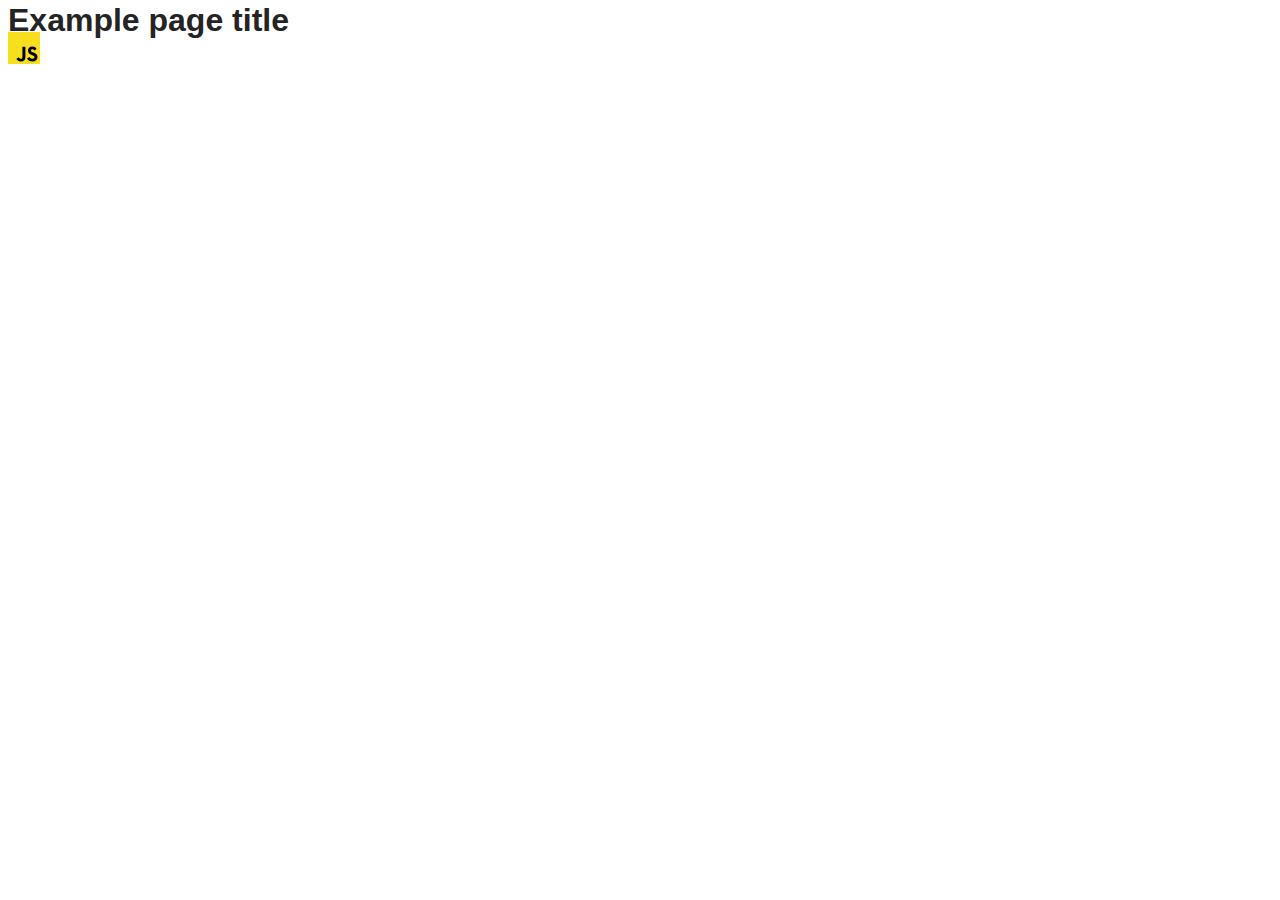
==== src/index.html @ be9fd15d "Initial commit" ====
<!DOCTYPE html>
<html lang="en">
  <head>
    <meta charset="UTF-8" />
    <link rel="icon" type="image/svg+xml" href="/favicon.svg" />
    <meta name="viewport" content="width=device-width, initial-scale=1.0" />
    <title>Vanilla App Template</title>
    <link rel="stylesheet" href="./css/styles.css" />
  </head>
  <body>
    <load ="partials/header.html" />

    <section>
      <h1>Example page title</h1>
      <!-- Path to images as from index.html file -->
      <img src="./img/javascript.svg" alt="" />
    </section>

    <!-- Loads the specified .html file -->
    <load ="partials/vite-promo.html" />

    <script type="module" src="./main.js"></script>
  </body>
</html>
---- src/css/styles.css ----
/**
  |============================
  | include css partials with
  | default @import url()
  |============================
*/
@import url('./reset.css');
@import url('./vite-promo.css');
@import url('./header.css');

:root {
  font-family: Inter, Avenir, Helvetica, Arial, sans-serif;
  font-size: 16px;
  line-height: 24px;
  font-weight: 400;

  color: #242424;
  background-color: rgba(255, 255, 255, 0.87);

  font-synthesis: none;
  text-rendering: optimizeLegibility;
  -webkit-font-smoothing: antialiased;
  -moz-osx-font-smoothing: grayscale;
  -webkit-text-size-adjust: 100%;
}
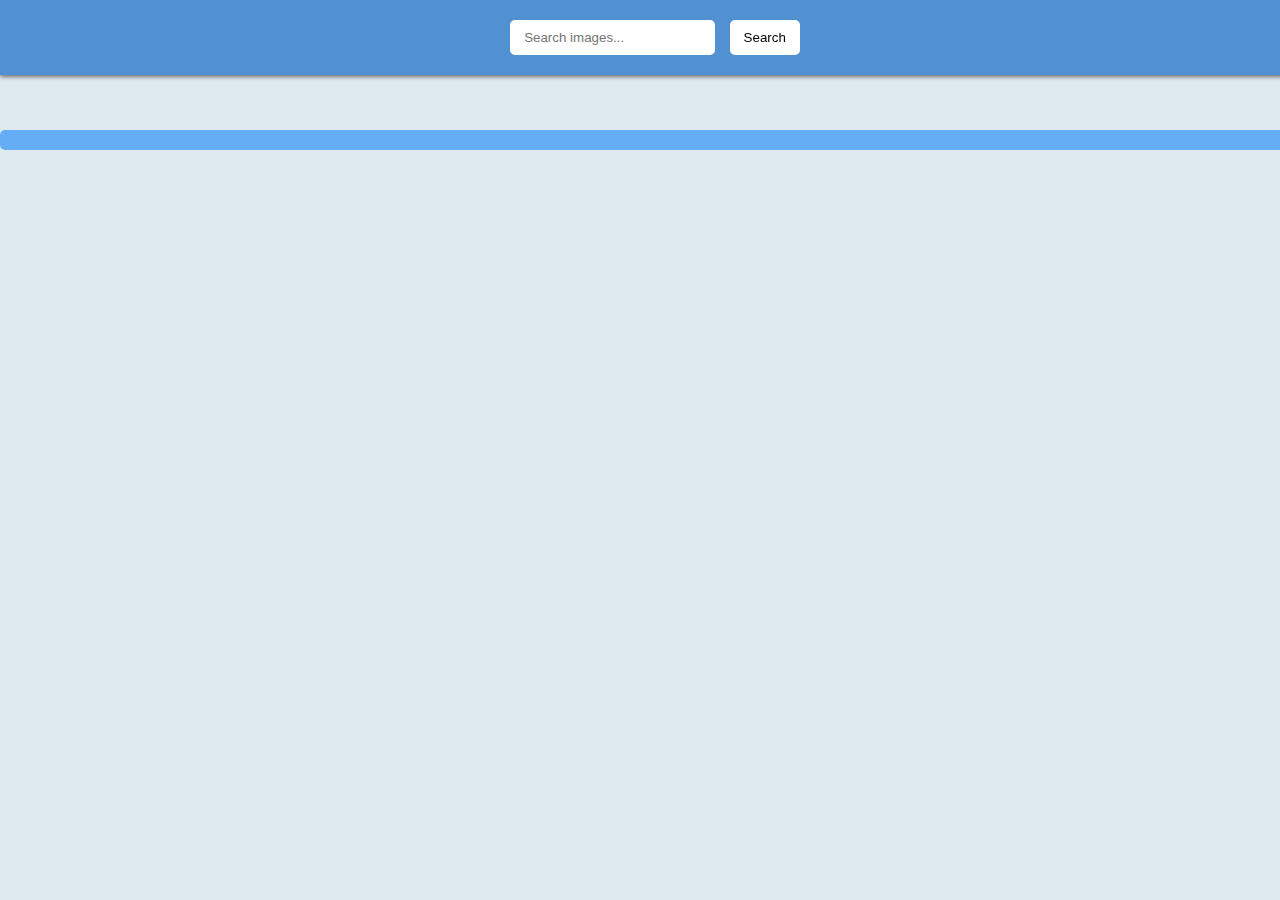
==== commit 33508eec: "finish work" ====
--- a/src/index.html
+++ b/src/index.html
@@ -1,24 +1,26 @@
 <!DOCTYPE html>
 <html lang="en">
-  <head>
-    <meta charset="UTF-8" />
-    <link rel="icon" type="image/svg+xml" href="/favicon.svg" />
-    <meta name="viewport" content="width=device-width, initial-scale=1.0" />
-    <title>Vanilla App Template</title>
-    <link rel="stylesheet" href="./css/styles.css" />
-  </head>
-  <body>
-    <load ="partials/header.html" />
 
-    <section>
-      <h1>Example page title</h1>
-      <!-- Path to images as from index.html file -->
-      <img src="./img/javascript.svg" alt="" />
-    </section>
+<head>
+  <meta charset="UTF-8" />
+  <link rel="icon" type="image/svg+xml" href="/favicon.svg" />
+  <meta name="viewport" content="width=device-width, initial-scale=1.0" />
+  <title>Vanilla App Template</title>
+  <link rel="stylesheet" href="./css/styles.css" />
+</head>
+<div class="header-form">
+  <form class="search-form" id="search-form">
+    <input type="text" name="searchQuery" autocomplete="off" placeholder="Search images..." />
+    <button type="submit">Search</button>
+  </form>
+</div>
+<div class="gallery">
 
-    <!-- Loads the specified .html file -->
-    <load ="partials/vite-promo.html" />
+</div>
+<div class="load-more"></div>
 
-    <script type="module" src="./main.js"></script>
-  </body>
-</html>
+<script type="module" src="./js/main.js"></script>
+<script type="module" src="./js/gallery.js"></script>
+</body>
+
+</html>--- a/src/css/styles.css
+++ b/src/css/styles.css
@@ -5,21 +5,83 @@
   |============================
 */
 @import url('./reset.css');
-@import url('./vite-promo.css');
-@import url('./header.css');
 
-:root {
+body {
   font-family: Inter, Avenir, Helvetica, Arial, sans-serif;
+  background-color: #deeaf0;
+  margin: 0;
+  padding: 20px 0;
+}
+
+.header-form {
+  position: fixed;
+  top: 0;
+  width: 100%;
+  display: flex;
+  align-items: center;
+  justify-content: center;
+  padding: 20px;
+  background-color: #5191d1;
+  box-shadow: 0 2px 4px rgba(0, 0, 0, 0.5);
+}
+
+.search-form input,
+.search-form button {
+  padding: 8px 12px;
+  border: 2px solid #fff;
+  border-radius: 5px;
+  margin-right: 10px;
+}
+
+.search-form input:focus,
+.search-form button:focus {
+  outline: none;
+  border-color: #21405f;
+}
+
+.search-form button {
+  background-color: #fff;
+  cursor: pointer;
+}
+
+.gallery {
+  display: grid;
+  grid-template-columns: repeat(auto-fill, minmax(300px, 1fr));
+  grid-gap: 20px;
+  margin-top: 90px;
+  padding: 0 20px;
+}
+
+.photo-card {
+  background-color: #fff;
+  border-radius: 5px;
+  overflow: hidden;
+  box-shadow: 0 2px 4px rgba(0, 0, 0, 0.2);
+}
+
+.photo-card img {
+  width: 100%;
+  height: auto;
+  object-fit: cover;
+}
+
+.info {
+  padding: 15px;
+  display: flex;
+  justify-content: space-between;
+  align-items: center;
   font-size: 16px;
-  line-height: 24px;
-  font-weight: 400;
+}
 
-  color: #242424;
-  background-color: rgba(255, 255, 255, 0.87);
-
-  font-synthesis: none;
-  text-rendering: optimizeLegibility;
-  -webkit-font-smoothing: antialiased;
-  -moz-osx-font-smoothing: grayscale;
-  -webkit-text-size-adjust: 100%;
-}
+.load-more {
+  display: block;
+  width: 100%;
+  padding: 10px 20px;
+  margin: 20px auto;
+  background-color: #64acf4;
+  color: #fff;
+  border: none;
+  border-radius: 5px;
+  font-size: 16px;
+  cursor: pointer;
+}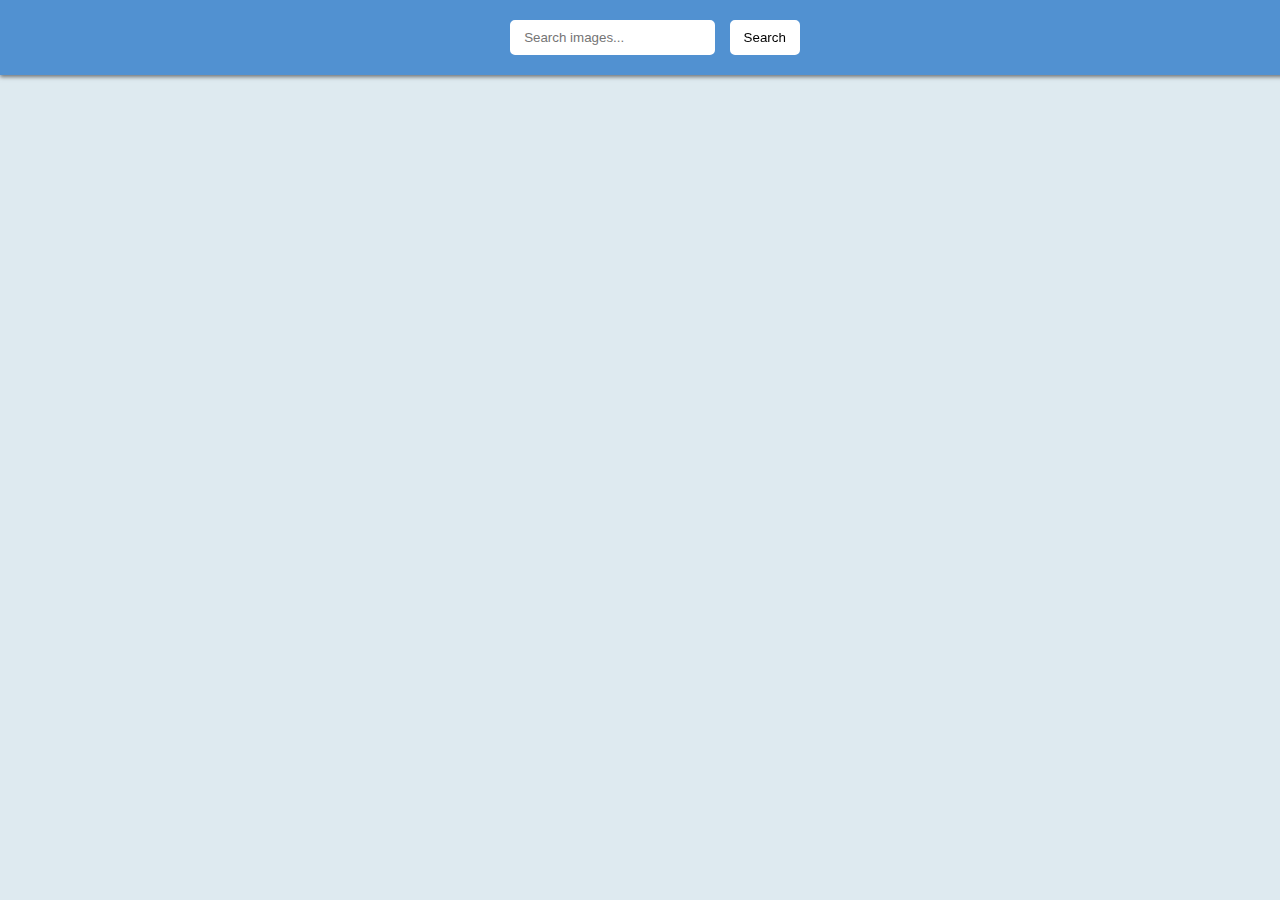
==== commit 6e259e70: "fix error change" ====
--- a/src/index.html
+++ b/src/index.html
@@ -14,10 +14,9 @@
     <button type="submit">Search</button>
   </form>
 </div>
-<div class="gallery">
+<div class="gallery"></div>
 
-</div>
-<div class="load-more"></div>
+<button type="button" class="load-more is-hidden">Load more</button>
 
 <script type="module" src="./js/main.js"></script>
 <script type="module" src="./js/gallery.js"></script>
--- a/src/css/styles.css
+++ b/src/css/styles.css
@@ -84,4 +84,8 @@
   border-radius: 5px;
   font-size: 16px;
   cursor: pointer;
+}
+
+.is-hidden {
+  display: none;
 }